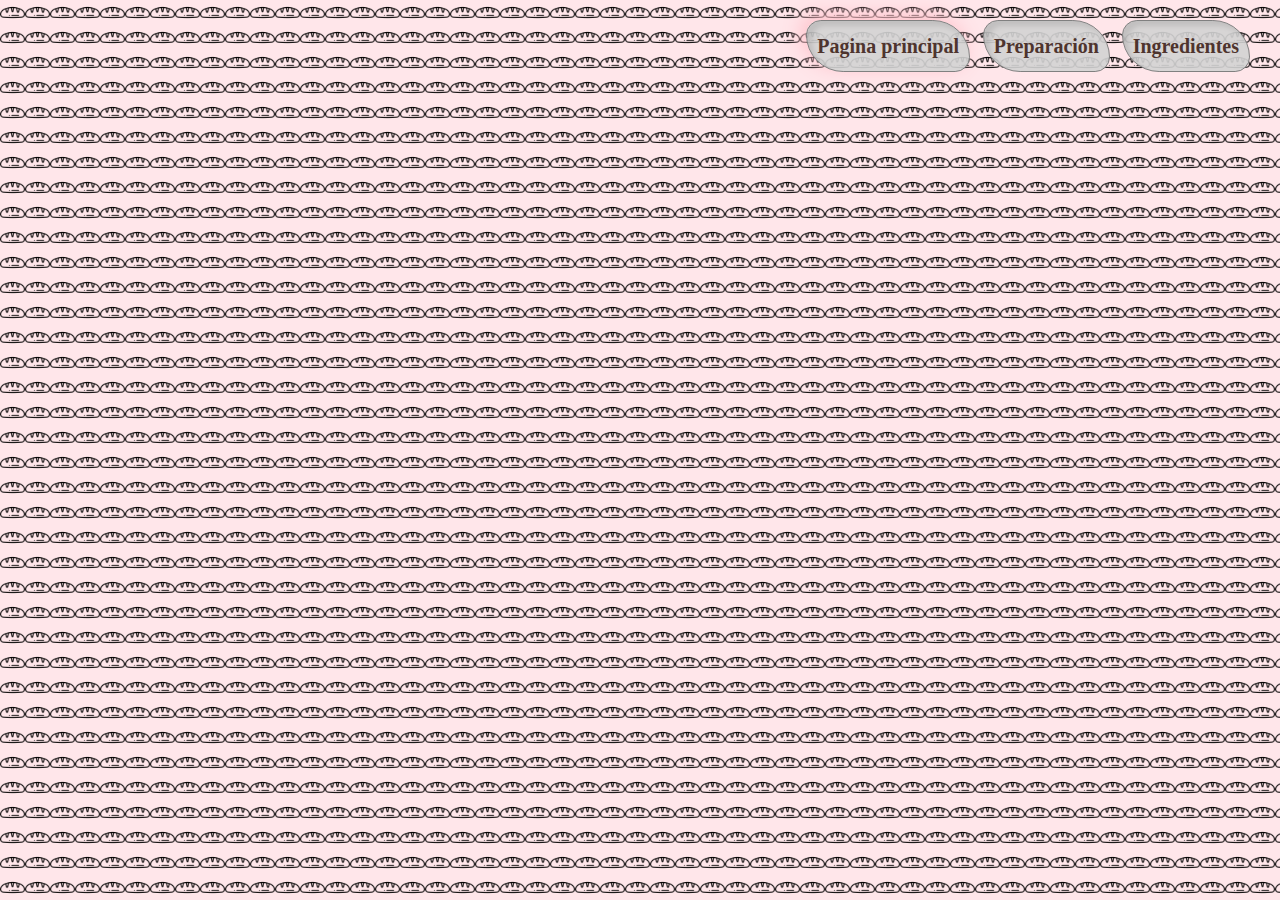
==== fondo.html @ db3b9bd7 "Estilización de enlaces" ====
<!DOCTYPE html>
<html>
    <head>
        <title> Fondo </title>
        <meta charset="utf-8">
        <link rel="stylesheet" href="fondo.css">
    </head>

    <body>

        <span>
            <a href="index.html">
                <h3 alt="index" class="index">Pagina principal</h3>
            </a>
        </span>

        <span>
            <a href="preparacion.html">
                <h3 alt="preparacion" class="preparacion"> Preparación</h3>
            </a>
        </span>

        <span>
            <a href="ingredientes.html">
                <h3 alt="ingredientes" class="ingredientes"> Ingredientes</h3>
            </a>
        </span>

    </body>
</html>
---- fondo.css ----
html{
    box-sizing: border-box;
}

body{
    background: rgba(255, 193, 202, 0.4) url(Imagenes/fondo.png);
    background-size: 25px auto;
}

.index{
    font-size: 20px;
    font-weight: bold;
    line-height: 1.5; 
    z-index: 0;
    margin-right:280px ;
    background-color: rgba(211, 211, 211, .9);
    padding: 10px;
    border: 1px solid gray;
    border-radius: 20px 50px;
    box-shadow: inset 5px 5px 5px rgba(0, 0, 0, 0.1), -5px -5px 20px rgba(255, 193, 202, 1); /* Interiror x y difuminado*/ /*, separa para poner mas de una sombra*/
}

.preparacion{
    font-size: 20px;
    font-weight: bold;
    line-height: 1.5; 
    z-index: 1;
    margin-right:140px ;
    background-color: rgba(211, 211, 211, .9);
    padding: 10px;
    border: 1px solid gray;
    border-radius: 20px 50px;
    box-shadow: inset 5px 5px 5px rgba(0, 0, 0, 0.1); 
}

.ingredientes{
    font-size: 20px;
    font-weight: bold;
    line-height: 1.5; 
    z-index: 2;
    background-color: rgba(211, 211, 211, .9);
    padding: 10px;
    border: 1px solid gray;
    border-radius: 20px 50px;
    box-shadow: inset 5px 5px 5px rgba(0, 0, 0, 0.1); 
}

span{
    position: absolute;
    right: 30px;
    top: 0px;
    
}

a{
    color: #4E342E;
    text-decoration: none;
}

a:visited{
    color:crimson;
    text-decoration: none;
}

a:hover{
    text-decoration: underline;
}

a:active{
    color: orange;
    background-color: lightgray;
}
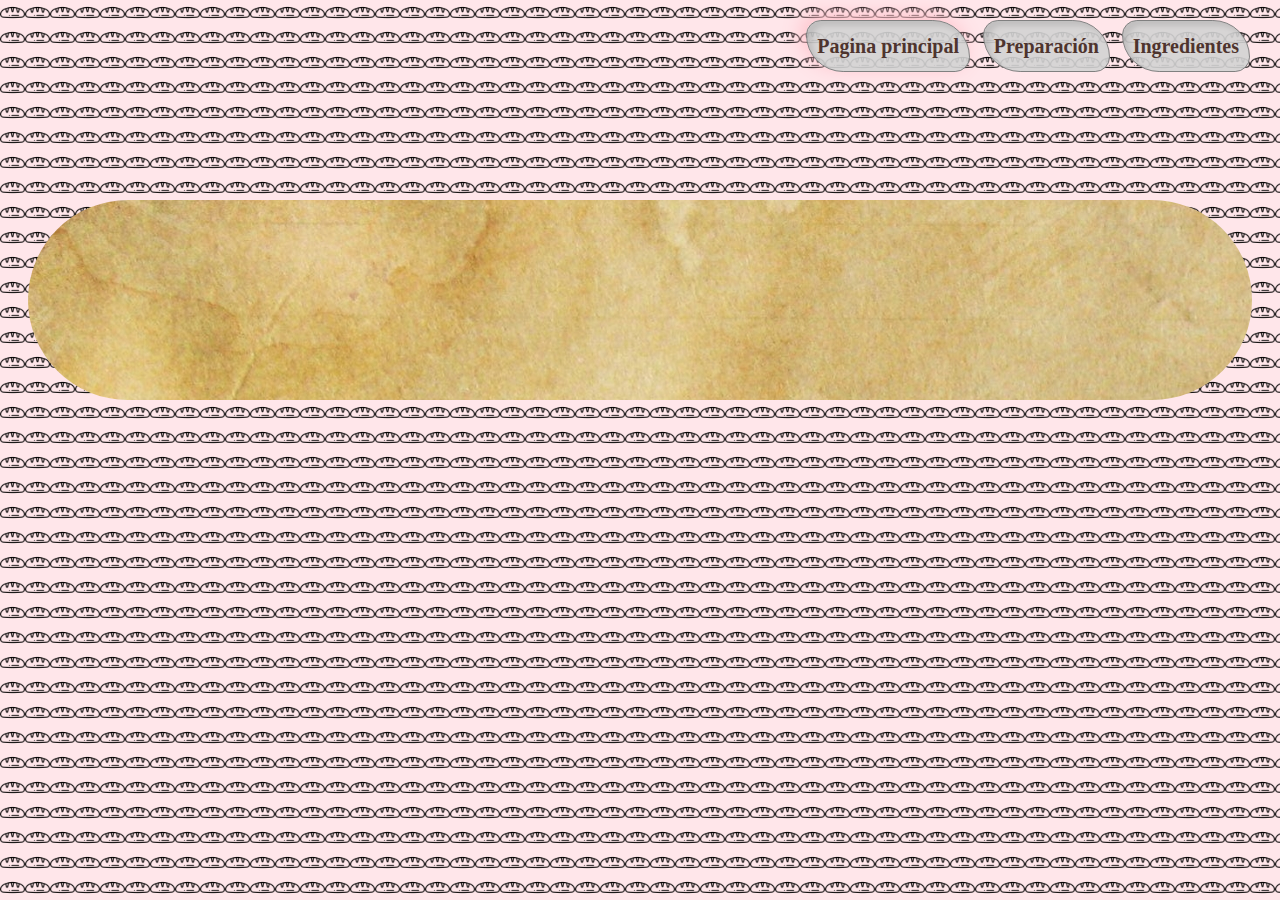
==== commit 32805b23: "Imagen cafe para fondo" ====
--- a/fondo.html
+++ b/fondo.html
@@ -3,6 +3,7 @@
     <head>
         <title> Fondo </title>
         <meta charset="utf-8">
+        <meta name="viewport" content="width=device-width,initial-scale1.0">
         <link rel="stylesheet" href="fondo.css">
     </head>
 
@@ -26,5 +27,7 @@
             </a>
         </span>
 
+        <div class="cafe"></div>
+
     </body>
 </html>--- a/fondo.css
+++ b/fondo.css
@@ -45,6 +45,16 @@
     box-shadow: inset 5px 5px 5px rgba(0, 0, 0, 0.1); 
 }
 
+.cafe{
+    background-image: url(Imagenes/fondo\ cafe.jpg);
+    height: 200px;
+    width: auto;
+    margin-top: 200px;
+    margin-left: 20px;
+    margin-right: 20px;
+    border-radius: 100px;
+}
+
 span{
     position: absolute;
     right: 30px;
